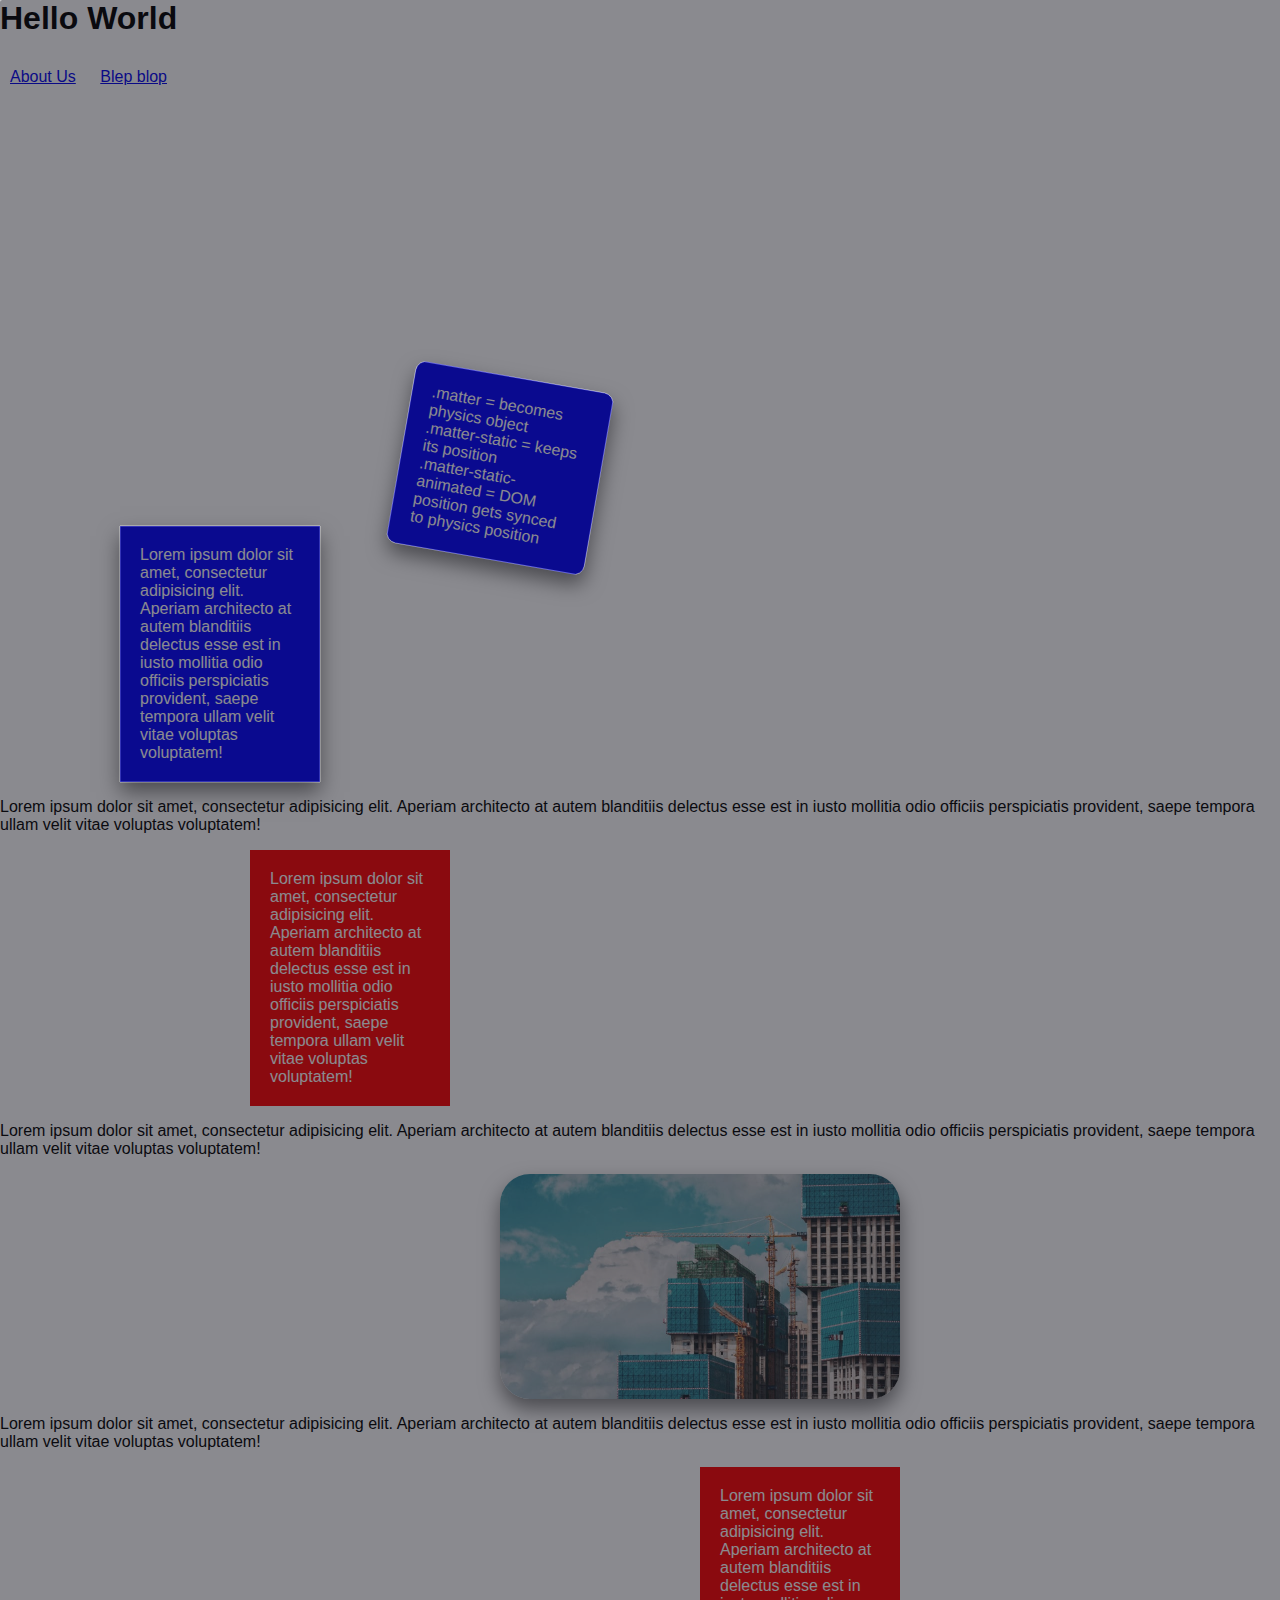
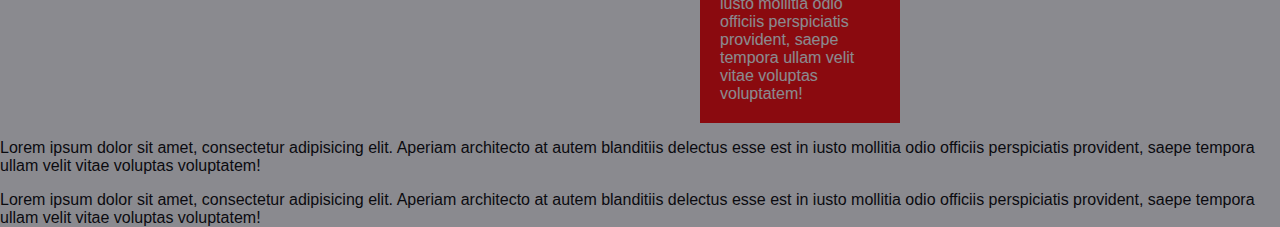
==== example/index.html @ 638e199b "v0.1" ====
<!DOCTYPE html>
<html lang="en">
<head>
    <meta charset="UTF-8">
    <meta name="viewport" content="width=device-width, initial-scale=1.0">
    <title>Dropdown</title>

    <link rel="stylesheet" href="css/style.css">
</head>
<body class="debug"><!-- class="debug" for canvas overlay -->

    <h1>Hello World</h1>

    <ul class="menu">
        <li>
            <a href="#">About Us</a>
            <ul class="has-shadow"> <!-- needs has-shadow if it has a box-shadow (so it gets rotated correctly). shadow needs to be rgba(0,0,0,0.5) 0 10px 20px; for now. -->
                <li>
                    <a href="https://robsite.net">Robsite</a>
                </li>
                <li>
                    <a href="https://gerlach.dev">gerlach.dev</a>
                </li>
                <li>
                    <a href="https://example.com">Example</a>
                </li>
            </ul>
        </li>
        <li>
            <a href="#">Blep blop</a>
            <ul class="has-shadow">
                <li>
                    <a href="https://robsite.net/jhgsdf">Mepp</a>
                </li>
                <li>
                    <a href="https://robsite.net/sometssshingelese">Mopp</a>
                </li>
                <li>
                    <a href="https://robsite.net/anotsdfsdfher">Meep</a>
                </li>
                <li>
                    <a href="https://robsite.net/anotdsssher">Morp</a>
                </li>
                <li>
                    <a href="https://robsite.net/anotdsssher">Another One</a>
                </li>
            </ul>
        </li>
    </ul>

    <br><br><br><br><br><br><br><br><br><br>

    <p class="matter matter-static matter-static-animated has-shadow box box-1" >
        .matter = becomes physics object
        .matter-static = keeps its position<br>
        .matter-static-animated = DOM position gets synced to physics position
    </p>

    <p class="matter matter-static has-shadow box box-2">
        Lorem ipsum dolor sit amet, consectetur adipisicing elit. Aperiam architecto at autem blanditiis delectus esse est in iusto mollitia odio officiis perspiciatis provident, saepe tempora ullam velit vitae voluptas voluptatem!
    </p>

    <p>
        Lorem ipsum dolor sit amet, consectetur adipisicing elit. Aperiam architecto at autem blanditiis delectus esse est in iusto mollitia odio officiis perspiciatis provident, saepe tempora ullam velit vitae voluptas voluptatem!
    </p>

    <p class="box box-3">
        Lorem ipsum dolor sit amet, consectetur adipisicing elit. Aperiam architecto at autem blanditiis delectus esse est in iusto mollitia odio officiis perspiciatis provident, saepe tempora ullam velit vitae voluptas voluptatem!
    </p>

    <p>
        Lorem ipsum dolor sit amet, consectetur adipisicing elit. Aperiam architecto at autem blanditiis delectus esse est in iusto mollitia odio officiis perspiciatis provident, saepe tempora ullam velit vitae voluptas voluptatem!
    </p>

    <img src="image.jpg" class="matter matter-static has-shadow" style="margin-left: 500px; border-radius: 30px;" data-matter-init-delay="1000"> <!-- border-radius also gets applied to physics object -->

    <p>
        Lorem ipsum dolor sit amet, consectetur adipisicing elit. Aperiam architecto at autem blanditiis delectus esse est in iusto mollitia odio officiis perspiciatis provident, saepe tempora ullam velit vitae voluptas voluptatem!
    </p>

    <p class="box box-4">
        Lorem ipsum dolor sit amet, consectetur adipisicing elit. Aperiam architecto at autem blanditiis delectus esse est in iusto mollitia odio officiis perspiciatis provident, saepe tempora ullam velit vitae voluptas voluptatem!
    </p>

    <p>
        Lorem ipsum dolor sit amet, consectetur adipisicing elit. Aperiam architecto at autem blanditiis delectus esse est in iusto mollitia odio officiis perspiciatis provident, saepe tempora ullam velit vitae voluptas voluptatem!
    </p>

    <p>
        Lorem ipsum dolor sit amet, consectetur adipisicing elit. Aperiam architecto at autem blanditiis delectus esse est in iusto mollitia odio officiis perspiciatis provident, saepe tempora ullam velit vitae voluptas voluptatem!
    </p>

    <canvas id="matter-canvas"></canvas>
    <style>
        body {
            position: relative;
        }
        #matter-canvas {
            display: none;
            position: absolute;
            top: 0;
            left: 0;
            right: 0;
            bottom: 0;
            width: 100%;
            height: 100%;
            opacity: 0.5;
            z-index: 100000;
            pointer-events: none;
        }
        body.debug #matter-canvas {
            display: block;
        }
        .matter {
            z-index: 90000;
        }
    </style>

    <script src="../matter.js" type="text/javascript"></script>
    <script src="../matter-dropdown.js" type="text/javascript"></script>
    <script>
        window.addEventListener('load', function() {
            var dropdown = MatterDropdown({
                timeToInteraction: 3000,
                mouseBounceForce: {x: 0, y: -0.5}
            });
            dropdown.init();

            var menuItems = document.querySelectorAll('.menu > li > a');
            menuItems.forEach(function(el) {
                el.addEventListener('click', function(ev) {
                    ev.preventDefault();
                    var submenu = ev.currentTarget.parentElement.querySelector('ul');
                    submenu.classList.add('visible');
                    setTimeout(function() {
                        dropdown.addElement(submenu);
                    }, 1000);
                })
            })
        });
    </script>
</body>
</html>
---- example/css/style.css ----
html, body {
    padding: 0;
    margin: 0;
}
* {
    box-sizing: border-box;
}
body {
    font-family: sans-serif;
}
h1 {
    margin-top: 0;
}
p:last-of-type {
    margin-bottom: 0;
}

@keyframes backandforth {
    0% {
        transform: translateX(-200px);
    }
    50% {
        transform: translateX(100px) rotate(180deg);
    }
    100% {
        transform: translateX(-200px);
    }
}

img {
    display: block;
    margin-left: 10px;
    width: 400px;
}

.has-shadow {
    box-shadow: rgba(0,0,0,0.5) 0 10px 20px;
}

.box {
    padding: 20px;
    background: blue;
    color: white;
    width: 200px;
}

.box-1 {
    margin-top: 50px;
    transform: translate(400px, 50px) rotate(10deg);
    animation: 5s backandforth ease-in-out infinite;
    border-radius: 10px;
}

.box-2 {
    margin-left: 120px;
}

.box-3 {
    background: red;
    margin-left: 250px;
}

.box-4 {
    background: red;
    margin-left: 700px;
}

.menu {
    list-style-type: none;
    margin: 0;
    padding: 0;
}
.menu > li {
    display: inline-block;
    position: relative;
}
.menu > li > a {
    display: block;
    padding: 10px;
}
.menu > li ul {
    display: none;
    margin: 0;
    padding: 0;
    list-style-type: none;
    background: green;
    color: #fff;
    width: 200px;
    border-radius: 10px;
}
.menu > li ul a {
    display: block;
    color: #fff;
    padding: 10px;
}
.menu > li ul.visible {
    position: absolute;
    display: block;
}
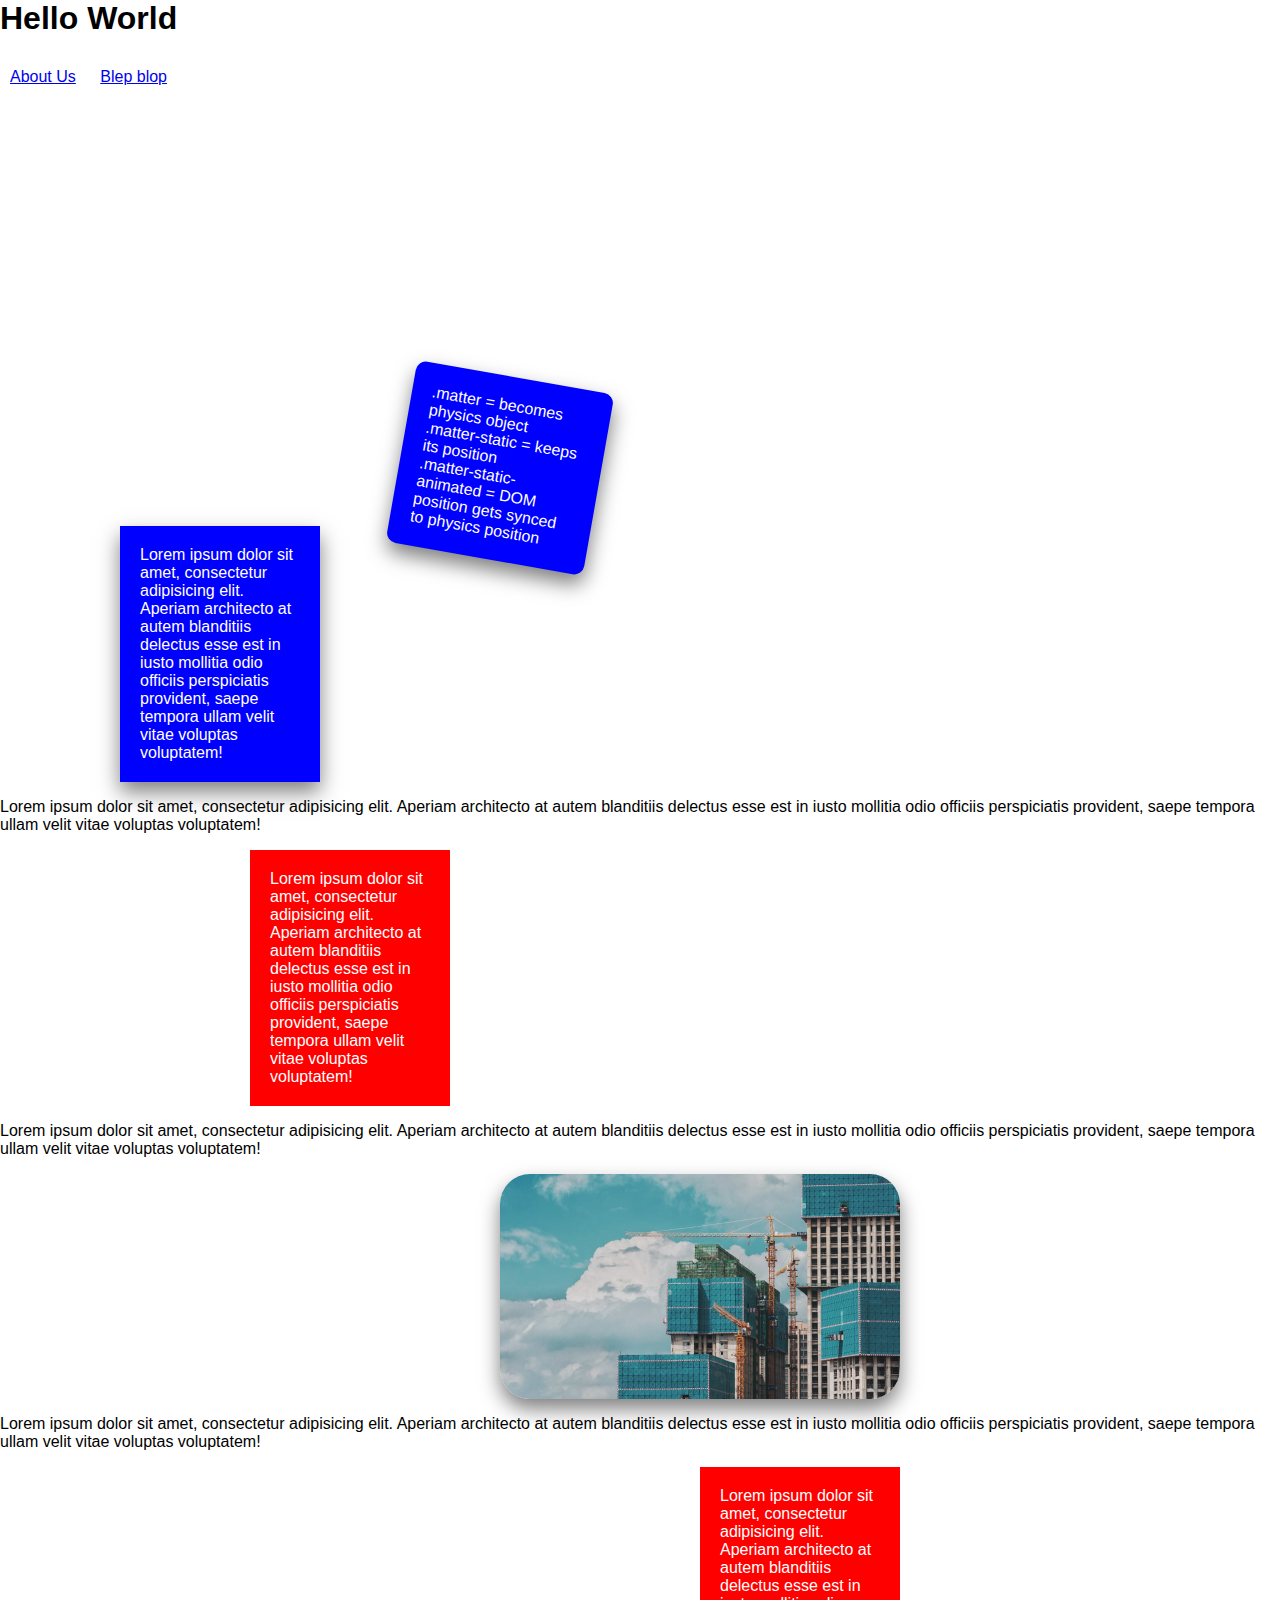
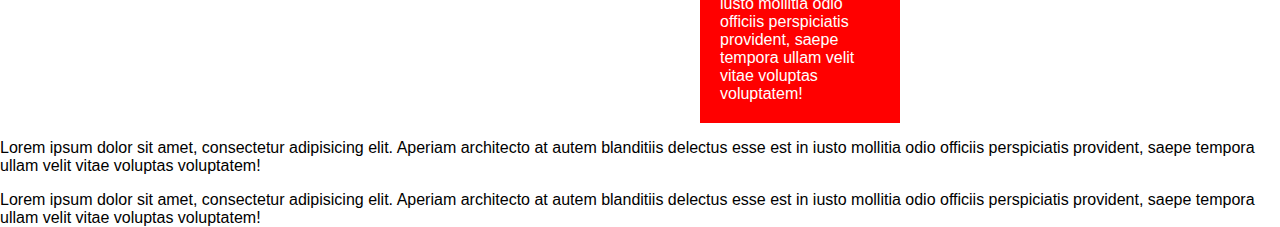
==== commit a5e49415: "simplify" ====
--- a/example/index.html
+++ b/example/index.html
@@ -7,7 +7,7 @@
 
     <link rel="stylesheet" href="css/style.css">
 </head>
-<body class="debug"><!-- class="debug" for canvas overlay -->
+<body><!-- class="debug" for canvas overlay -->
 
     <h1>Hello World</h1>
 
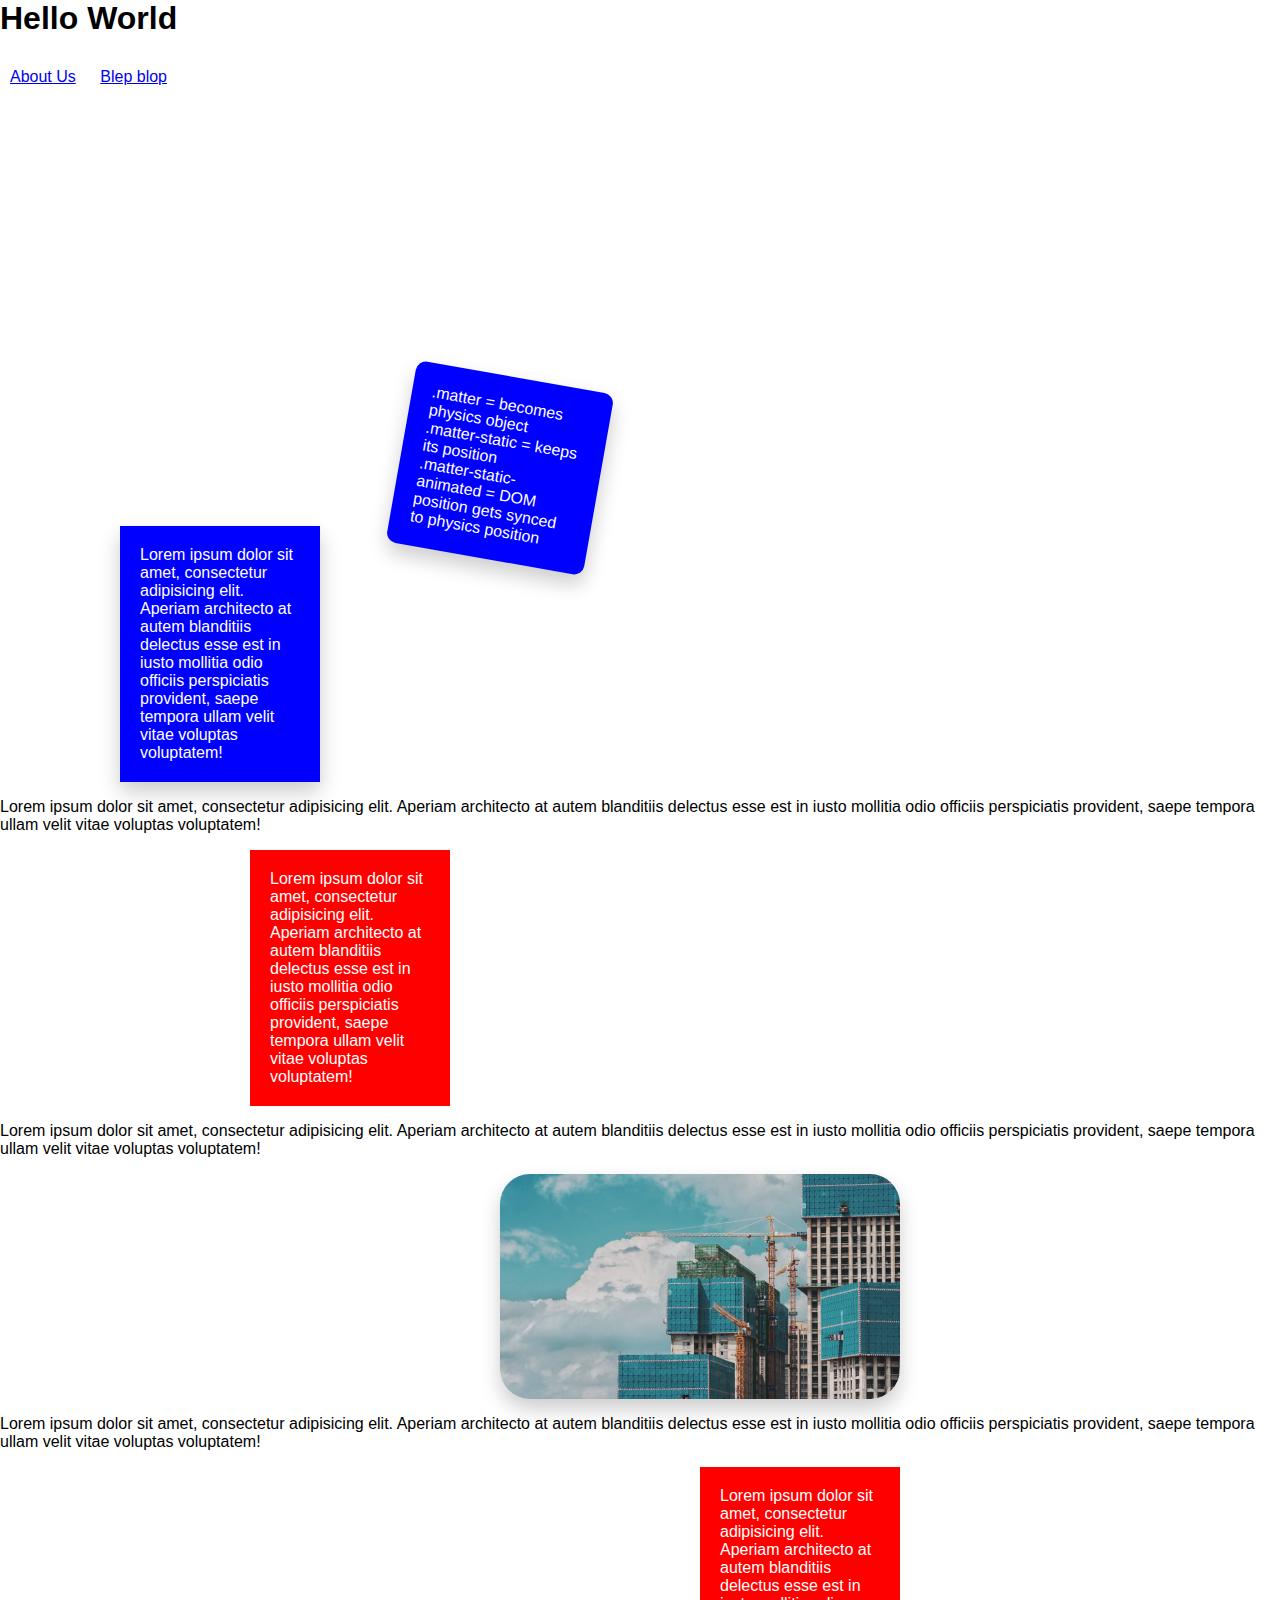
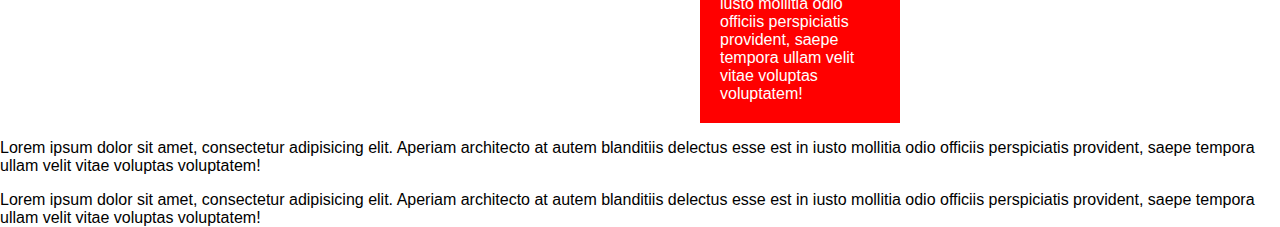
==== commit 7b632a0c: "clarification" ====
--- a/example/index.html
+++ b/example/index.html
@@ -4,6 +4,15 @@
     <meta charset="UTF-8">
     <meta name="viewport" content="width=device-width, initial-scale=1.0">
     <title>Dropdown</title>
+    <!--
+    MatterDropdown 0.1
+
+    Applies physics to DOM elements and lets you bounce them around with the mouse.
+
+    Robert Gerlach 2021 - gerlach.dev
+
+    https://github.com/combatwombat/matter-dropdown
+    -->
 
     <link rel="stylesheet" href="css/style.css">
 </head>
--- a/example/css/style.css
+++ b/example/css/style.css
@@ -34,7 +34,7 @@
 }
 
 .has-shadow {
-    box-shadow: rgba(0,0,0,0.5) 0 10px 20px;
+    box-shadow: rgba(0,0,0,0.2) 0 10px 20px;
 }
 
 .box {
